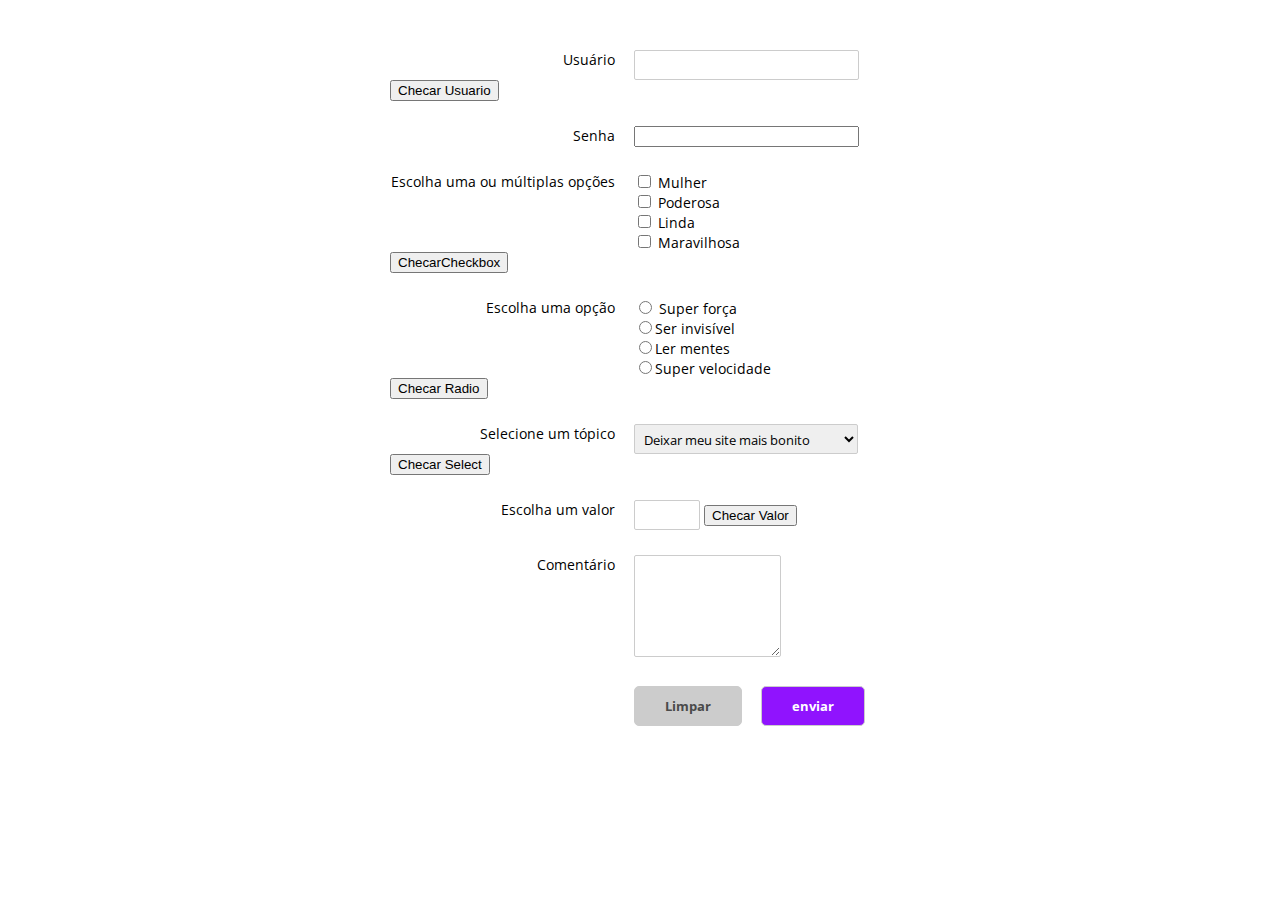
==== 03-formulario/index.html @ a1abe24e "Formulario dinâmico terceira aula" ====
<html lang="en">
<head>
    <meta charset="UTF-8">
    <meta name="viewport" content="width=device-width, initial-scale=1.0">
    <meta http-equiv="X-UA-Compatible" content="ie=edge">
    <title>Exercício 6</title>

    <link href="https://fonts.googleapis.com/css?family=Open+Sans" rel="stylesheet">
    <link rel="stylesheet" href="css/style.css">
    <script src="main.js"></script>
</head>
<body>
    
    <form action="#" class="form">

        <div>
            <label for="usuario">Usuário</label>
                <input id="usuario" type="text" name="usuario" class="half-col">
                <button id="usersenh">Checar Usuario</button>

        </div>

        <div>
            <label for="senha">Senha</label>
                <input id="senha" type="password" name="senha" class="half-col">
        </div>

        <div>
            <label for="texto">Escolha uma ou múltiplas opções</label>
                <div class="half-col">
                    <input id="mul-m" type="checkbox" name="mulher" value="mulher"> Mulher <br>
                    <input id="mul-po" type="checkbox" name="poderosa" value="poderosa"> Poderosa <br>
                    <input id="mul-li" type="checkbox" name="linda" value="linda"> Linda <br>
                    <input id="mul-ma" type="checkbox" name="maravilhosa" value="maravilhosa"> Maravilhosa <br>
                </div>
                <button>ChecarCheckbox</button>    
            </div>

        <div>
            <label for="texto">Escolha uma opção</label>
                <div class="half-col">
                    <input id="radio-for" type="radio" name="poder" value="mulher"> Super força <br>
                    <input id="radio-invi" type="radio" name="poder" value="invisivel">Ser invisível <br>
                    <input id="radio-men" type="radio" name="poder" value="ler_mentes">Ler mentes <br>
                    <input id="radio-velo" type="radio" name="poder" value="velocidade">Super velocidade <br>
                </div>
            <button>Checar Radio</button>
        </div>

        <div>
            <label for="texto">Selecione um tópico</label>
            <select name="dropdown">
                <option id="sel-bon" value="contato">Deixar meu site mais bonito</option>
                <option id="sel-rap" value="contato">Deixar meu site mais rápido</option>
                <option id="sel-resp" value="contato">Deixar meu site mais responsivo</option>
                <option id="sel-colo" value="contato">Deixar meu site mais colorido</option>
            </select>
            <button>Checar Select</button>
        </div>

        <div>
            <label for="number">Escolha um valor</label>
                <input id="number" type="number" name="valor" min="1" max="100">
                <button>Checar Valor</button>
        </div>
        
        <div>
            <label for="coment">Comentário</label>
                <textarea id="coment" rows="5" cols="15"></textarea>
        </div>

        <div>
            <div class="half-col"></div>
                <button class="btn btn_grey">Limpar</button>
                <input class="btn btn_purple" type="submit" value="enviar">
        </div>
    </form>

</body>
</html>
---- 03-formulario/css/style.css ----
/* GERAL */
* {
    box-sizing: border-box;
}

body {
    font-family: 'Open Sans', Arial, Helvetica, sans-serif;
    font-size: 14px;
}

/* FORM */
.form {
    width: 500px;
    margin: 0 auto;
    margin-top: 50px;
}

    .form > div {
        margin-top: 25px;
    }

    label {
        display: inline-block;
        width: 45%;
        text-align: right;
        margin-right: 15px;
        vertical-align: top;
    }

    input[type="text"], select, input[type="number"] {
        font-family: 'Open Sans', Arial, Helvetica, sans-serif;
        border-radius: 2px;
        border: 1px solid #ccc;
        height: 30px;
        padding: 5px;
    }

    textarea {
        font-family: 'Open Sans', Arial, Helvetica, sans-serif;
        border-radius: 2px;
        border: 1px solid #ccc;
        padding: 5px;
    }

/* LAYOUT */
.half-col {
    display: inline-block;
    width: 45%;
}

/* BUTTON */
.btn {
    font-family: 'Open Sans', Arial, Helvetica, sans-serif;
    border: 1px solid #ccc;
    padding: 10px 30px;
    font-weight: bold;
    border-radius: 5px;
    transition: all .5s;
    margin-left: 15px;
}

.btn_grey {
    background-color: #ccc;
    color: #4a4a4a;
}

.btn_purple {
    background-color: #9013FE;
    color: white;
}

.btn_grey:hover {
    background-color: #999;
    color: white;
}

.btn_purple:hover {
    background-color: #3a006d;
}
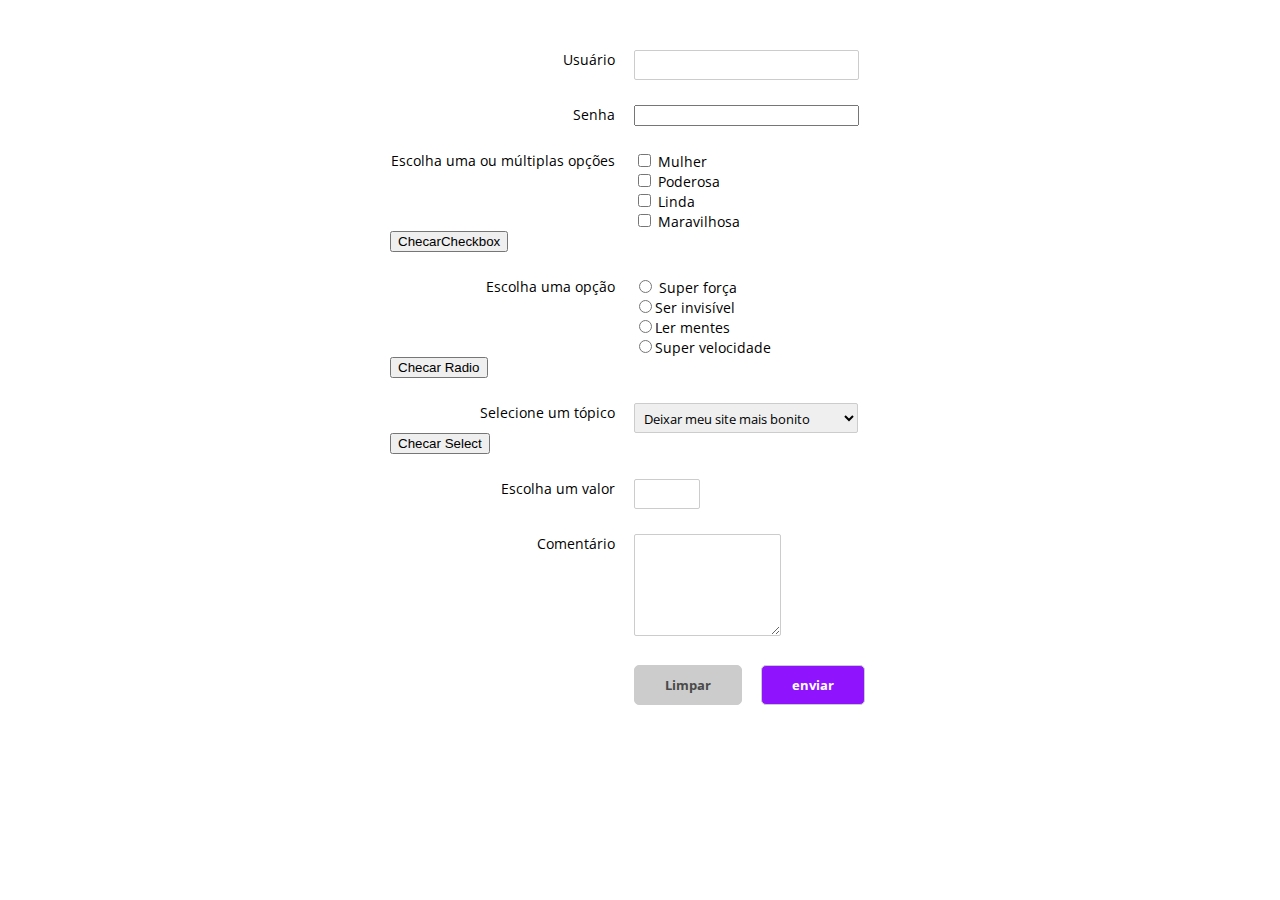
==== commit 9e4c8f39: "Validações funcionando, faltando somente três para terminar o formulário. Novo exercício de validaçã" ====
--- a/03-formulario/index.html
+++ b/03-formulario/index.html
@@ -1,4 +1,4 @@
-<html lang="en">
+<html lang="pt-br">
 <head>
     <meta charset="UTF-8">
     <meta name="viewport" content="width=device-width, initial-scale=1.0">
@@ -15,9 +15,7 @@
 
         <div>
             <label for="usuario">Usuário</label>
-                <input id="usuario" type="text" name="usuario" class="half-col">
-                <button id="usersenh">Checar Usuario</button>
-
+                <input id="usuario" type="text" name="usuario" class="half-col"><p id="fail-message"></p><p id="approve-message"></p>
         </div>
 
         <div>
@@ -33,7 +31,7 @@
                     <input id="mul-li" type="checkbox" name="linda" value="linda"> Linda <br>
                     <input id="mul-ma" type="checkbox" name="maravilhosa" value="maravilhosa"> Maravilhosa <br>
                 </div>
-                <button>ChecarCheckbox</button>    
+                <button id="check-selects">ChecarCheckbox</button>    
             </div>
 
         <div>
@@ -50,18 +48,17 @@
         <div>
             <label for="texto">Selecione um tópico</label>
             <select name="dropdown">
-                <option id="sel-bon" value="contato">Deixar meu site mais bonito</option>
-                <option id="sel-rap" value="contato">Deixar meu site mais rápido</option>
-                <option id="sel-resp" value="contato">Deixar meu site mais responsivo</option>
-                <option id="sel-colo" value="contato">Deixar meu site mais colorido</option>
+                <option id="sel1" value="contato">Deixar meu site mais bonito</option>
+                <option id="sel2" value="contato">Deixar meu site mais rápido</option>
+                <option id="sel3" value="contato">Deixar meu site mais responsivo</option>
+                <option id="sel4" value="contato">Deixar meu site mais colorido</option>
             </select>
-            <button>Checar Select</button>
+            <button id="check-select">Checar Select</button>
         </div>
 
         <div>
-            <label for="number">Escolha um valor</label>
+            <label for="nu  mber">Escolha um valor</label>
                 <input id="number" type="number" name="valor" min="1" max="100">
-                <button>Checar Valor</button>
         </div>
         
         <div>
@@ -72,7 +69,7 @@
         <div>
             <div class="half-col"></div>
                 <button class="btn btn_grey">Limpar</button>
-                <input class="btn btn_purple" type="submit" value="enviar">
+                <input id="btn" class="btn btn_purple" type="submit" value="enviar">
         </div>
     </form>
 
--- a/03-formulario/css/style.css
+++ b/03-formulario/css/style.css
@@ -41,7 +41,9 @@
         border: 1px solid #ccc;
         padding: 5px;
     }
-
+.failed-message{
+    color:red;
+}
 /* LAYOUT */
 .half-col {
     display: inline-block;
